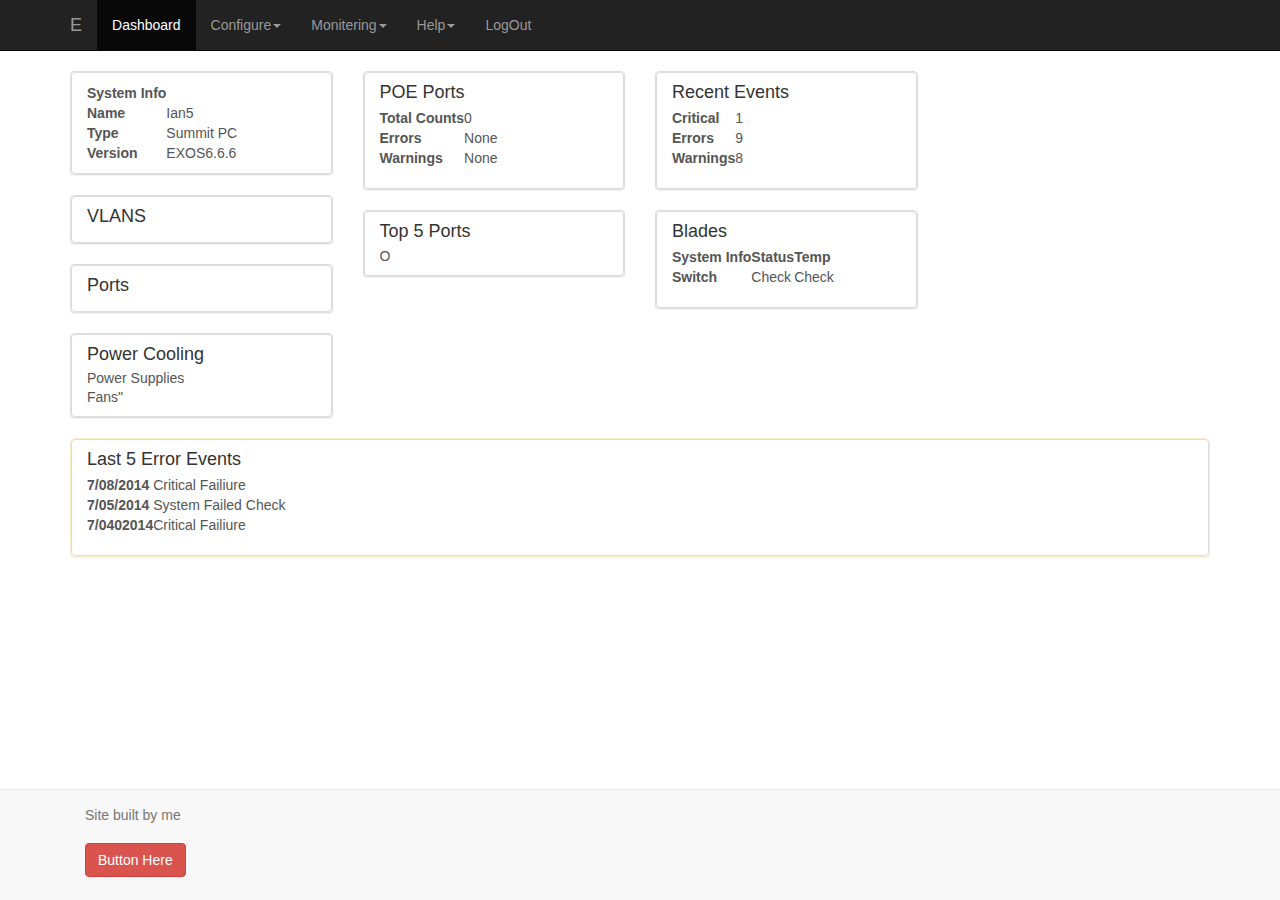
==== new.html @ 48507d8e "first" ====
<!DOCTYPE html>

<html>

<head>
    <title>Bootstrap 3</title>
    <meta name="viewport" content="width=device-width, initial-scale=1.0">
    <link href="css/bootstrap.min.css" rel="stylesheet">
    <link href="css/bootstrap.min" rel="stylesheet">

</head>

<body>

    <div class="navbar navbar-inverse navbar-static-top">
        <div class="container">

            <a href="#" class="navbar-brand">E</a>

            <button class="navbar-toggle" data-toggle="collapse" data-target=".navHeaderCollapse">
                <span class="icon-bar"></span>
                <span class="icon-bar"></span>
                <span class="icon-bar"></span>
            </button>



            <div class="collapse navbar-collapse navHeaderCollapse">

                <ul class="nav navbar-nav navbar-left">

                    <li class="active"><a href="#">Dashboard</a>
                    </li>
                    <li class="dropdown">

                        <a href="#" class="dropdown-toggle" data-toggle="dropdown">Configure<b class="caret"></b></a>

                        <ul class="dropdown-menu">
                            <li>
                                <a href="#">Something</a>
                                <a href="#">Something</a>
                                <a href="#">Something</a>

                            </li>


                        </ul>



                    </li>

                    <li class="dropdown">

                        <a href="#" class="dropdown-toggle" data-toggle="dropdown">Monitering<b class="caret"></b></a>

                        <ul class="dropdown-menu">
                            <li>
                                <a href="#">Something</a>
                                <a href="#">Something</a>
                                <a href="#">Something</a>

                            </li>


                        </ul>



                    </li>
                    <li class="dropdown">

                        <a href="#" class="dropdown-toggle" data-toggle="dropdown">Help<b class="caret"></b></a>

                        <ul class="dropdown-menu">
                            <li>
                                <a href="#">Something</a>
                                <a href="#">Something</a>
                                <a href="#">Something</a>

                            </li>


                        </ul>



                    </li>
                    <li><a href="#" data-toggle="modal">LogOut</a>
                    </li>



                </ul>


            </div>


        </div>

    </div>

    <div class="container">

        <div class="row">
            <div class="col-lg-3">
                <div class="panel panel-default">
                    <a href="#" class="list-group-item">
                        <table>
                            <thead>
                                <th>System Info</th>
                            </thead>
                            <tbody>
                                <tr>
                                    <th>Name</th>
                                    <td class="shift-right">Ian5</td>
                                </tr>
                                <tr>
                                    <th>Type</th>
                                    <td class="shift-right">Summit PC</td>
                                </tr>
                                <tr>
                                    <th>Version</th>
                                    <td class="shift-right">EXOS6.6.6</td>
                                </tr>

                            </tbody>

                        </table>
                    </a>

                </div>
                <div class="panel panel-default">

                    <a href="#" class="list-group-item">
                        <h4 class="list-group-item-heading">VLANS</h4>
                    </a>
                </div>
                <div class="panel panel-default">

                    <a href="#" class="list-group-item">
                        <h4 class="list-group-item-heading">Ports</h4>
                    </a>
                </div>
                <div class="panel panel-default">
                    <a href="#" class="list-group-item">
                        <h4 class="list-group-item-heading">Power Cooling</h4>
                        <p class="list-group-item-text">Power Supplies</p>
                        <p class="list-group-item-text">Fans"</p>
                    </a>
                </div>
            </div>
            <div class="col-lg-3">
                <div class="panel panel-default">
                    <a href="#" class="list-group-item">
                        <h4 class="list-group-item-heading">POE Ports</h4>
                        <p class="list-group-item-text">
                            <table>
                                <tbody>
                                    <tr>
                                        <th>Total Counts</th>
                                        <td class="shift-right">0</td>
                                    </tr>
                                    <tr>
                                        <th>Errors</th>
                                        <td class="shift-right">None</td>
                                    </tr>
                                    <tr>
                                        <th>Warnings</th>
                                        <td class="shift-right">None</td>
                                    </tr>

                                </tbody>

                            </table>
                        </p>
                    </a>
                </div>
                <div class="panel panel-default">
                    <a href="#" class="list-group-item">
                        <h4 class="list-group-item-heading">Top 5 Ports</h4>
                        <p class="list-group-item-text">O</p>
                    </a>
                </div>
            </div>
            <div class="col-lg-3">
                <div class="panel panel-default">
                    <a href="#" class="list-group-item">
                        <h4 class="list-group-item-heading">Recent Events</h4>
                        <p class="list-group-item-text">
                            <table>
                                <tbody>
                                    <tr>
                                        <th>Critical</th>
                                        <td class="shift-right">1</td>
                                    </tr>
                                    <tr>
                                        <th>Errors</th>
                                        <td class="shift-right">9</td>
                                    </tr>
                                    <tr>
                                        <th>Warnings</th>
                                        <td class="shift-right">8</td>
                                    </tr>

                                </tbody>

                            </table>
                        </p>
                    </a>
                </div>
                <div class="panel panel-default">
                    <a href="#" class="list-group-item">
                        <h4 class="list-group-item-heading">Blades</h4>
                        <p class="list-group-item-text">
                            <table>
                                <thead>
                                    <th>System Info</th>
                                    <th>Status</th>
                                    <th>Temp</th>
                                </thead>
                                <tbody>
                                    <tr>
                                        <th>Switch</th>
                                        <td class="shift-right">Check</td>
                                        <td class="shift-right">Check</td>
                                    </tr>

                                </tbody>

                            </table>
                        </p>
                    </a>
                </div>

            </div>

        </div>
        <div class="panel panel-warning">
            <a href="#" class="list-group-item">
                <h4 class="list-group-item-heading">Last 5 Error Events</h4>
                <p class="list-group-item-text">

                    <table>

                        <tbody>
                            <tr>
                                <th>7/08/2014</th>
                                <td class="shift-right">Critical Failiure</td>
                            </tr>
                            <tr>
                                <th>7/05/2014</th>
                                <td class="shift-right">System Failed</td>
                                <td class="shift-right">Check</td>
                            </tr>
                            <tr>
                                <th>7/0402014</th>
                                <td class="shift-right">Critical Failiure</td>
                            </tr>


                        </tbody>

                    </table>
                </p>
            </a>
        </div>
        <div class="navbar navbar-default navbar-fixed-bottom">

            <div class="container">
                <p: class="navbar-text pull-left">Site built by me</p>
                    <a href="#" class="navbar-btn btn-danger btn pull-right">Button Here</a>
            </div>

        </div>

        <div class="modal fade" id="contact" role="dialog">

            <div class="modal-dialog">
                <div class "modal-content">
                    <div class="modal-header">
                        <h4>Contact tech Sight</h4>
                    </div>
                    <div class="modal-body">
                        <p>asdfasdkfajdskl;fajdfkl;asjdfklajsdf;kl</p>
                    </div>
                    <div class="modal-footer">
                        <a class="btn btn-primary" data-dismiss="modal">OK</a>
                        <a class="btn btn-default" data-dismiss="modal">Close</a>
                    </div>
                </div>
            </div>
        </div>




        <script src=" http://ajax.googleapis.com/ajax/libs/jquery/1.10.2/jquery.min.js "></script>
        <script src="js/bootstrap.js "></script>

</body>
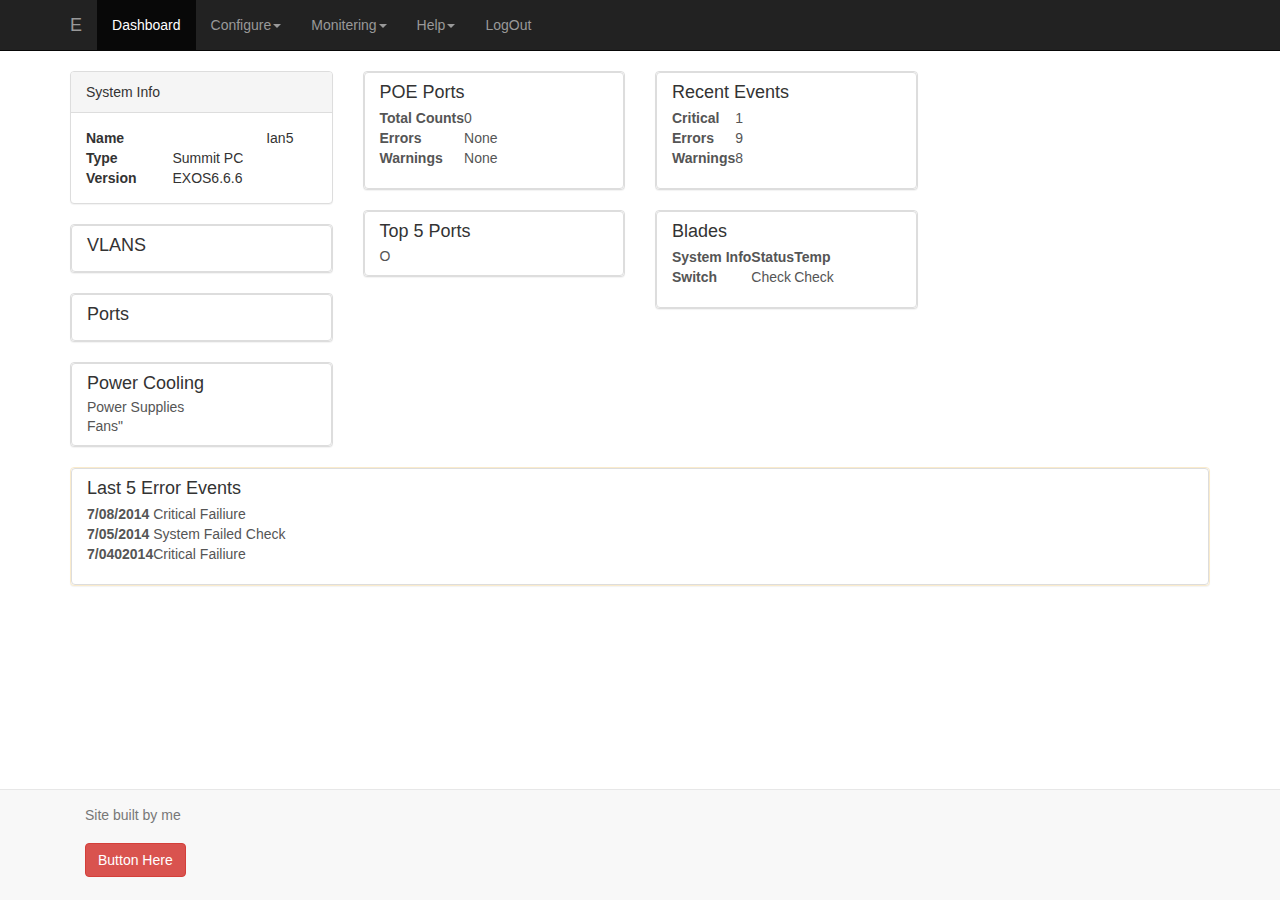
==== commit e4d13099: "modify table. panel" ====
--- a/new.html
+++ b/new.html
@@ -106,15 +106,15 @@
         <div class="row">
             <div class="col-lg-3">
                 <div class="panel panel-default">
-                    <a href="#" class="list-group-item">
-                        <table>
-                            <thead>
-                                <th>System Info</th>
-                            </thead>
+                    <div class="panel-heading">
+                        System Info
+                    </div>
+                    <div class="panel-body">
+                        <table style="width:90%">
                             <tbody>
                                 <tr>
                                     <th>Name</th>
-                                    <td class="shift-right">Ian5</td>
+                                    <td style="text-align: right">Ian5</td>
                                 </tr>
                                 <tr>
                                     <th>Type</th>
@@ -128,9 +128,10 @@
                             </tbody>
 
                         </table>
-                    </a>
-
-                </div>
+                    </div>
+
+                </div>
+                
                 <div class="panel panel-default">
 
                     <a href="#" class="list-group-item">
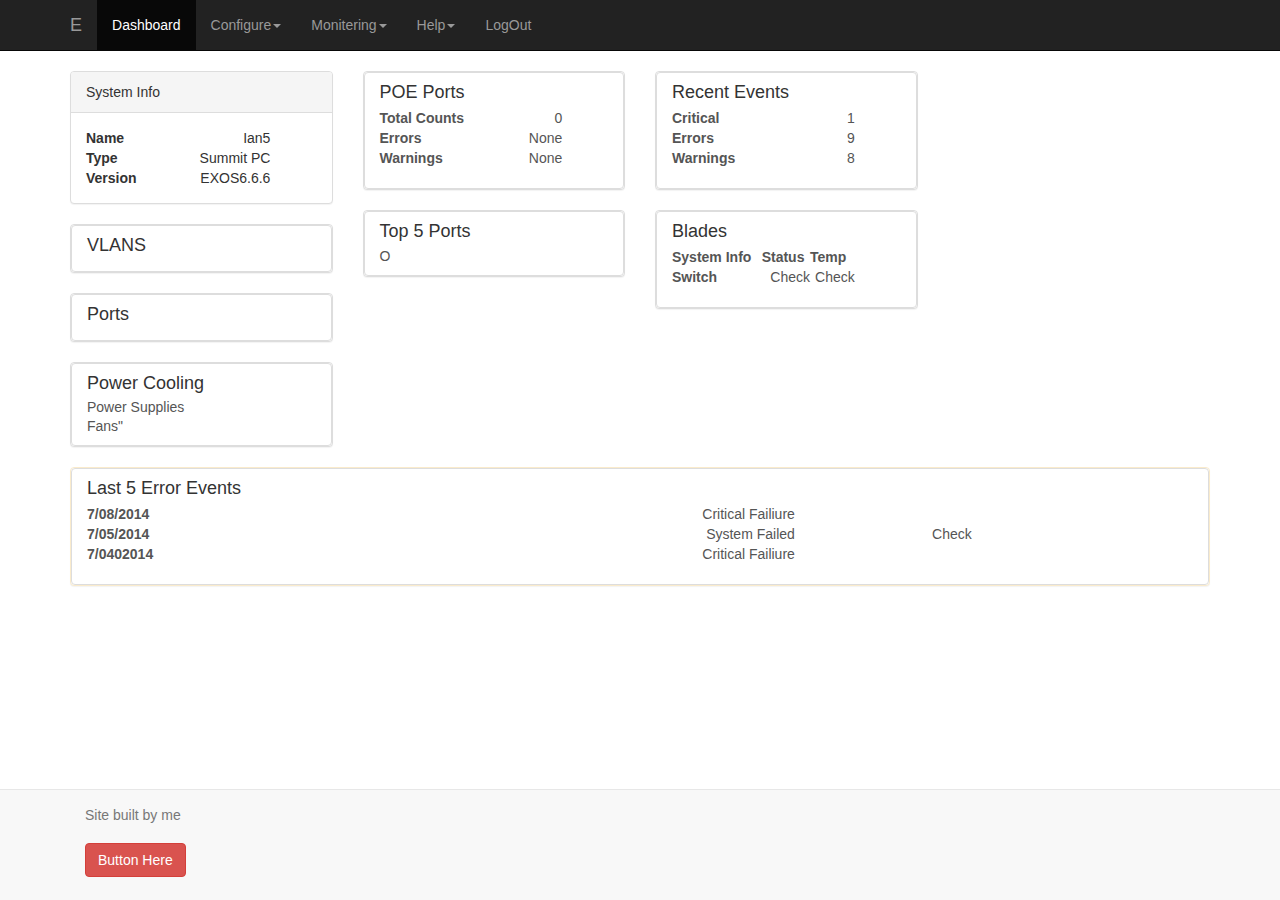
==== commit 68eecbbb: "alight right" ====
--- a/new.html
+++ b/new.html
@@ -110,19 +110,19 @@
                         System Info
                     </div>
                     <div class="panel-body">
-                        <table style="width:90%">
+                        <table style="width:80%">
                             <tbody>
                                 <tr>
                                     <th>Name</th>
-                                    <td style="text-align: right">Ian5</td>
+                                    <td style="text-align:right">Ian5</td>
                                 </tr>
                                 <tr>
                                     <th>Type</th>
-                                    <td class="shift-right">Summit PC</td>
+                                    <td style="text-align:right">Summit PC</td>
                                 </tr>
                                 <tr>
                                     <th>Version</th>
-                                    <td class="shift-right">EXOS6.6.6</td>
+                                    <td style="text-align:right">EXOS6.6.6</td>
                                 </tr>
 
                             </tbody>
@@ -131,7 +131,7 @@
                     </div>
 
                 </div>
-                
+
                 <div class="panel panel-default">
 
                     <a href="#" class="list-group-item">
@@ -157,19 +157,19 @@
                     <a href="#" class="list-group-item">
                         <h4 class="list-group-item-heading">POE Ports</h4>
                         <p class="list-group-item-text">
-                            <table>
+                            <table style="width:80%">
                                 <tbody>
                                     <tr>
                                         <th>Total Counts</th>
-                                        <td class="shift-right">0</td>
+                                        <td style="text-align:right">0</td>
                                     </tr>
                                     <tr>
                                         <th>Errors</th>
-                                        <td class="shift-right">None</td>
+                                        <td style="text-align:right">None</td>
                                     </tr>
                                     <tr>
                                         <th>Warnings</th>
-                                        <td class="shift-right">None</td>
+                                        <td style="text-align:right">None</td>
                                     </tr>
 
                                 </tbody>
@@ -190,19 +190,19 @@
                     <a href="#" class="list-group-item">
                         <h4 class="list-group-item-heading">Recent Events</h4>
                         <p class="list-group-item-text">
-                            <table>
+                            <table style="width:80%">
                                 <tbody>
                                     <tr>
                                         <th>Critical</th>
-                                        <td class="shift-right">1</td>
+                                        <td style="text-align: right">1</td>
                                     </tr>
                                     <tr>
                                         <th>Errors</th>
-                                        <td class="shift-right">9</td>
+                                        <td style="text-align: right">9</td>
                                     </tr>
                                     <tr>
                                         <th>Warnings</th>
-                                        <td class="shift-right">8</td>
+                                        <td style="text-align: right">8</td>
                                     </tr>
 
                                 </tbody>
@@ -215,7 +215,7 @@
                     <a href="#" class="list-group-item">
                         <h4 class="list-group-item-heading">Blades</h4>
                         <p class="list-group-item-text">
-                            <table>
+                            <table style="width:80%">
                                 <thead>
                                     <th>System Info</th>
                                     <th>Status</th>
@@ -224,8 +224,8 @@
                                 <tbody>
                                     <tr>
                                         <th>Switch</th>
-                                        <td class="shift-right">Check</td>
-                                        <td class="shift-right">Check</td>
+                                        <td style="text-align: right">Check</td>
+                                        <td style="text-align: right">Check</td>
                                     </tr>
 
                                 </tbody>
@@ -243,21 +243,22 @@
                 <h4 class="list-group-item-heading">Last 5 Error Events</h4>
                 <p class="list-group-item-text">
 
-                    <table>
+                    <table style="width:80%">
 
                         <tbody>
                             <tr>
                                 <th>7/08/2014</th>
-                                <td class="shift-right">Critical Failiure</td>
+                                <td style="text-align: right">Critical Failiure</td>
                             </tr>
                             <tr>
                                 <th>7/05/2014</th>
-                                <td class="shift-right">System Failed</td>
-                                <td class="shift-right">Check</td>
+                                <td style="text-align: right">System Failed</td>
+                                <td style="text-align: right">Check</td>
                             </tr>
                             <tr>
                                 <th>7/0402014</th>
-                                <td class="shift-right">Critical Failiure</td>
+                                <td style="text-align: right">Critical Failiure</td>
+
                             </tr>
 
 
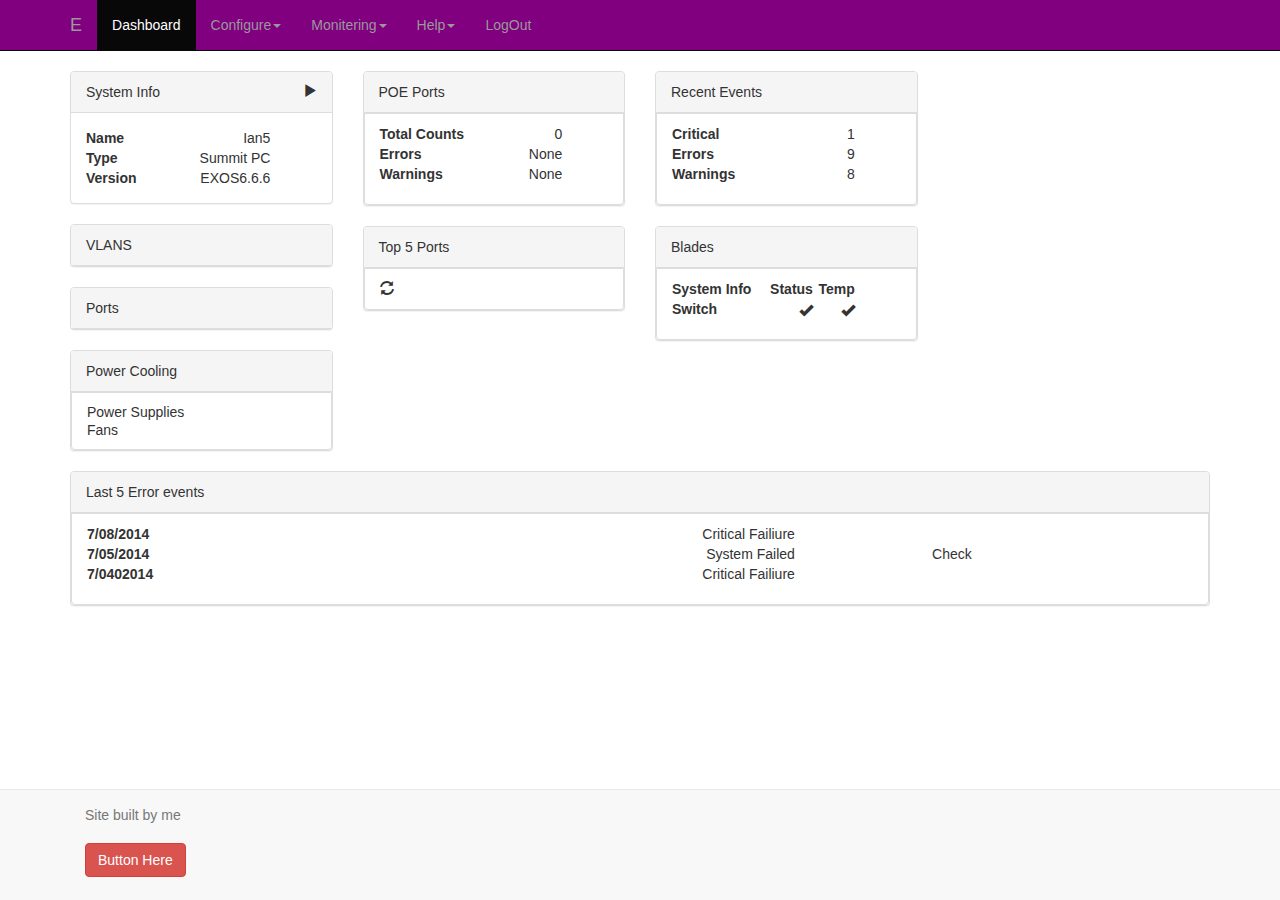
==== commit 036d5354: "more changes" ====
--- a/new.html
+++ b/new.html
@@ -12,7 +12,7 @@
 
 <body>
 
-    <div class="navbar navbar-inverse navbar-static-top">
+    <div class="navbar navbar-inverse navbar-static-top" style="background:purple">
         <div class="container">
 
             <a href="#" class="navbar-brand">E</a>
@@ -108,6 +108,7 @@
                 <div class="panel panel-default">
                     <div class="panel-heading">
                         System Info
+                        <span class="glyphicon glyphicon-play pull-right"></span>
                     </div>
                     <div class="panel-body">
                         <table style="width:80%">
@@ -134,28 +135,38 @@
 
                 <div class="panel panel-default">
 
-                    <a href="#" class="list-group-item">
-                        <h4 class="list-group-item-heading">VLANS</h4>
-                    </a>
-                </div>
-                <div class="panel panel-default">
-
-                    <a href="#" class="list-group-item">
-                        <h4 class="list-group-item-heading">Ports</h4>
-                    </a>
-                </div>
-                <div class="panel panel-default">
-                    <a href="#" class="list-group-item">
-                        <h4 class="list-group-item-heading">Power Cooling</h4>
+
+                    <div class="panel-heading">
+                        VLANS
+                    </div>
+
+                </div>
+                <div class="panel panel-default">
+
+
+                    <div class="panel-heading">
+                        Ports
+                    </div>
+
+                </div>
+                <div class="panel panel-default">
+                    <div class="panel-heading">
+                        Power Cooling
+                    </div>
+                    <div class="list-group-item">
+
                         <p class="list-group-item-text">Power Supplies</p>
-                        <p class="list-group-item-text">Fans"</p>
-                    </a>
+                        <p class="list-group-item-text">Fans</p>
+                    </div>
                 </div>
             </div>
             <div class="col-lg-3">
                 <div class="panel panel-default">
-                    <a href="#" class="list-group-item">
-                        <h4 class="list-group-item-heading">POE Ports</h4>
+                    <div class="panel-heading">
+                        POE Ports
+                    </div>
+                    <div class="list-group-item">
+
                         <p class="list-group-item-text">
                             <table style="width:80%">
                                 <tbody>
@@ -176,19 +187,25 @@
 
                             </table>
                         </p>
-                    </a>
-                </div>
-                <div class="panel panel-default">
-                    <a href="#" class="list-group-item">
-                        <h4 class="list-group-item-heading">Top 5 Ports</h4>
-                        <p class="list-group-item-text">O</p>
-                    </a>
+                    </div>
+                </div>
+                <div class="panel panel-default">
+                    <div class="panel-heading">
+                        Top 5 Ports
+                    </div>
+                    <div class="list-group-item">
+                        <span class="glyphicon glyphicon-refresh"></span>
+
+                    </div>
                 </div>
             </div>
             <div class="col-lg-3">
                 <div class="panel panel-default">
-                    <a href="#" class="list-group-item">
-                        <h4 class="list-group-item-heading">Recent Events</h4>
+                    <div class="panel-heading">
+                        Recent Events
+                    </div>
+                    <div class="list-group-item">
+
                         <p class="list-group-item-text">
                             <table style="width:80%">
                                 <tbody>
@@ -209,38 +226,48 @@
 
                             </table>
                         </p>
-                    </a>
-                </div>
-                <div class="panel panel-default">
-                    <a href="#" class="list-group-item">
-                        <h4 class="list-group-item-heading">Blades</h4>
+                    </div>
+                </div>
+                <div class="panel panel-default">
+                    <div class="panel-heading">
+                        Blades
+                    </div>
+                    <div class="list-group-item">
+
                         <p class="list-group-item-text">
                             <table style="width:80%">
                                 <thead>
                                     <th>System Info</th>
-                                    <th>Status</th>
-                                    <th>Temp</th>
+                                    <th style="text-align: right">Status</th>
+                                    <th style="text-align: right">Temp</th>
                                 </thead>
                                 <tbody>
                                     <tr>
                                         <th>Switch</th>
-                                        <td style="text-align: right">Check</td>
-                                        <td style="text-align: right">Check</td>
+                                        <td style="text-align: right">
+                                            <span class="glyphicon glyphicon-ok pull-right"></span>
+                                        </td>
+                                        <td style="text-align: right">
+                                            <span class="glyphicon glyphicon-ok pull-right"></span>
+                                        </td>
                                     </tr>
 
                                 </tbody>
 
                             </table>
                         </p>
-                    </a>
-                </div>
-
-            </div>
-
-        </div>
-        <div class="panel panel-warning">
-            <a href="#" class="list-group-item">
-                <h4 class="list-group-item-heading">Last 5 Error Events</h4>
+                    </div>
+                </div>
+
+            </div>
+
+        </div>
+        <div class="panel panel-default">
+            <div class="panel-heading">
+                Last 5 Error events
+            </div>
+            <div class="list-group-item">
+
                 <p class="list-group-item-text">
 
                     <table style="width:80%">
@@ -266,7 +293,7 @@
 
                     </table>
                 </p>
-            </a>
+            </div>
         </div>
         <div class="navbar navbar-default navbar-fixed-bottom">
 
